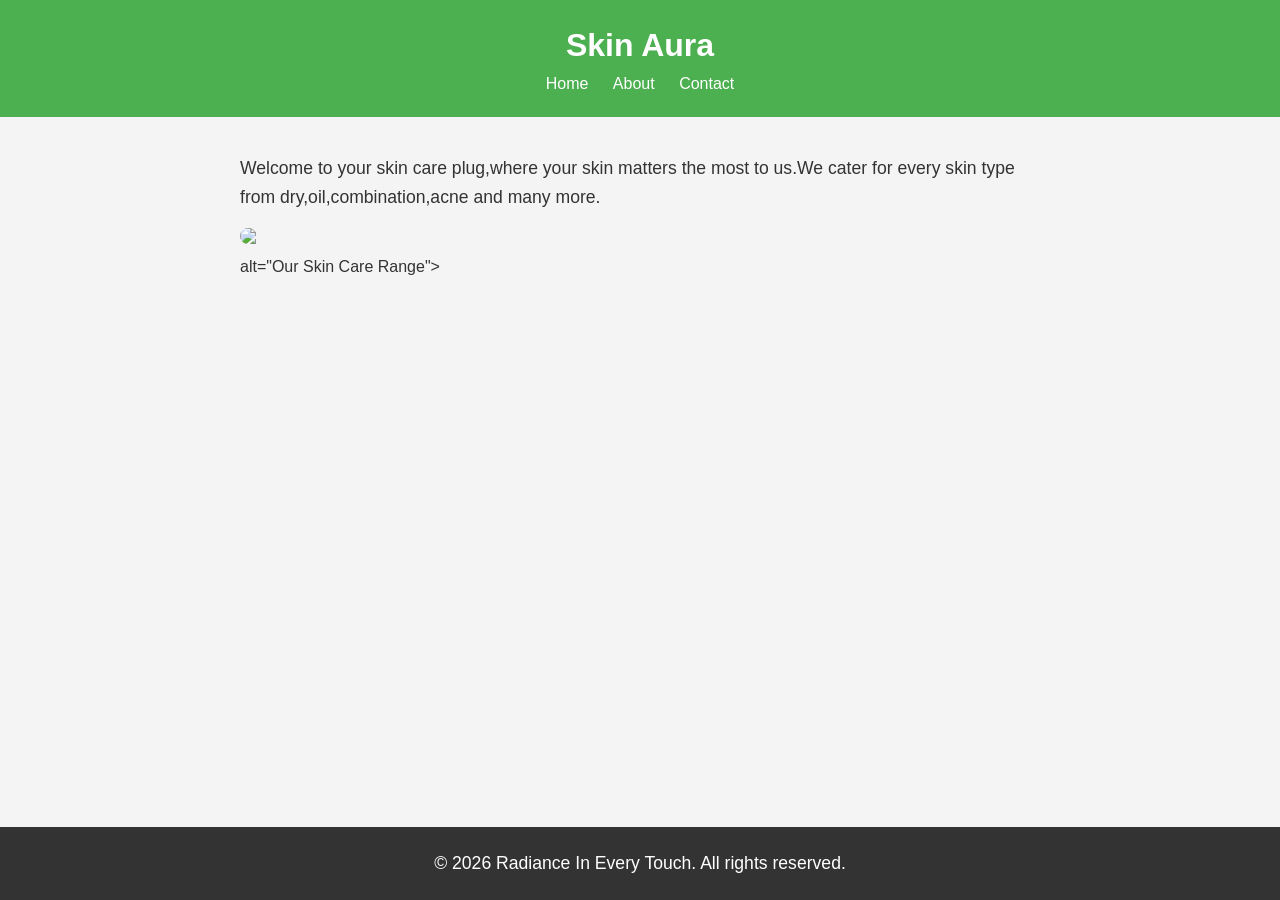
==== index.html @ d2c24ff8 "Enhance index.html with background image and styles Added a background image to the body and fixed t" ====
<!DOCTYPE html>
<html lang="en"></html>
<head>
    <meta charset="UTF-8">
    <meta name="viewpoint" content="width=device-width", intial-scale=1.0>
    <title>SkinAura</title>
    <link rel="stylesheet" href="style.css">
    <style>
        body{background-image: url(https://jasminvilhelmina.com/wp-content/uploads/2023/03/2-40-900x900.jpg")
             backgroung-size: cover;
             background-position: center;
             background-repeat: no-repeat;
            }
    </style>
</head>
<body>
    <header>
        <h1>Skin Aura</h1>
        <nav>
            <a href="index.html">Home</a>
            <a href="about.html">About</a>
            <a href="contact.html">Contact</a>
    </header>
    <main>
        <p> Welcome to your skin care plug,where your skin matters the most to us.We cater for every skin type from dry,oil,combination,acne and many more.</p>    
        <img src="https://jasminvilhelmina.com/wp-content/uploads/2023/03/2-40-900x900.jpg"> alt="Our Skin Care Range">
    </main>
    <footer>
        <p>&copy; 2026 Radiance In Every Touch. All rights reserved.</p>
    </footer>
</body>
</html>
---- style.css ----
body {
    font-family: Arial, sans-serif;
    color: #333;
    background-color: #f4f4f4;
    margin: 0;
    padding: 0;
    line-height: 1.6;
    background-image: url"https://jasminvilhelmina.com/wp-content/uploads/2023/03/2-40-900x900.jpg";
    background-position: center;
    background-repeat: no-repeat;
}
header {
    background-color: #4CAF50;
    color: #fff;
    padding: 20px ;
    text-align: center;
}
header h1 {
    margin: 0;
}
nav a {
    color: #fff;
    text-decoration: none;
    margin: 0 10px;
}
nav a:hover {
    text-decoration: underline;
}
main {
    padding: 20px;
    max-width: 800px;
    margin: 0px auto;
}
main img {
    max-width: 500%;
    height: auto;
    display: block;
    margin: 10px auto;
}
table, td {
    border: 1px solid black;
    border-collapse: collapse;
}
footer {
    background-color: #333;
    color: #fff;
    text-align: center;
    padding: 5px 0;
    position: fixed;
    width: 100%;
    bottom: 0;
}
p {
    font-size: 1.1em;
}
a {
    color: #4CAF50;
    text-decoration: none;
}
a:hover {
    text-decoration: underline;
}
img {
    border-radius: 5px solid #4caf50;
    border-radius: 10px;
}
main a[href="https://github.com"] {
    color: #ff5722;
    font-weight: bold;
}
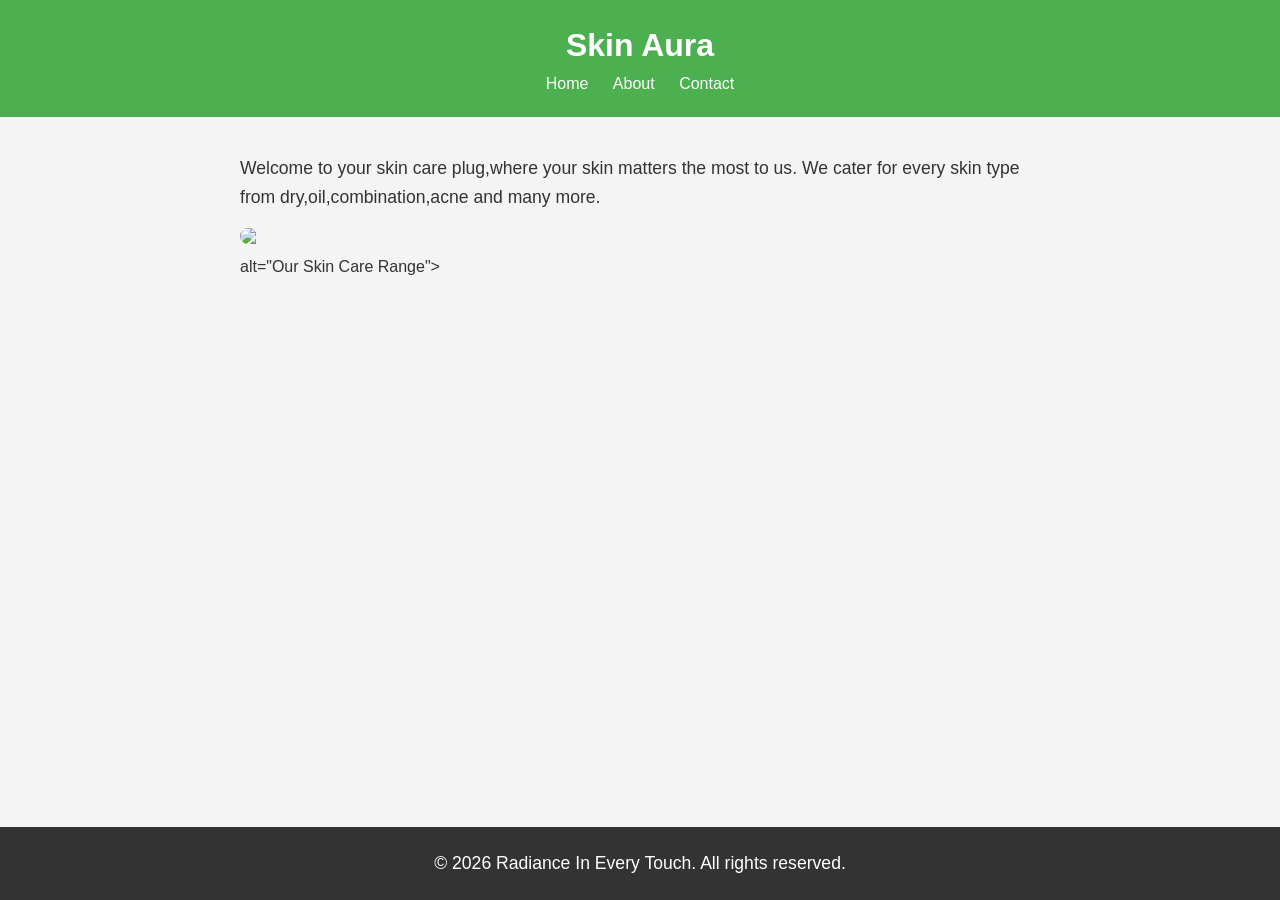
==== commit f6102d4e: "Fix HTML structure and add missing elements" ====
--- a/index.html
+++ b/index.html
@@ -5,13 +5,6 @@
     <meta name="viewpoint" content="width=device-width", intial-scale=1.0>
     <title>SkinAura</title>
     <link rel="stylesheet" href="style.css">
-    <style>
-        body{background-image: url(https://jasminvilhelmina.com/wp-content/uploads/2023/03/2-40-900x900.jpg")
-             backgroung-size: cover;
-             background-position: center;
-             background-repeat: no-repeat;
-            }
-    </style>
 </head>
 <body>
     <header>
@@ -22,7 +15,8 @@
             <a href="contact.html">Contact</a>
     </header>
     <main>
-        <p> Welcome to your skin care plug,where your skin matters the most to us.We cater for every skin type from dry,oil,combination,acne and many more.</p>    
+        <p> Welcome to your skin care plug,where your skin matters the most to us.
+            We cater for every skin type from dry,oil,combination,acne and many more.</p>    
         <img src="https://jasminvilhelmina.com/wp-content/uploads/2023/03/2-40-900x900.jpg"> alt="Our Skin Care Range">
     </main>
     <footer>
@@ -38,3 +32,5 @@
 
 
 
+
+
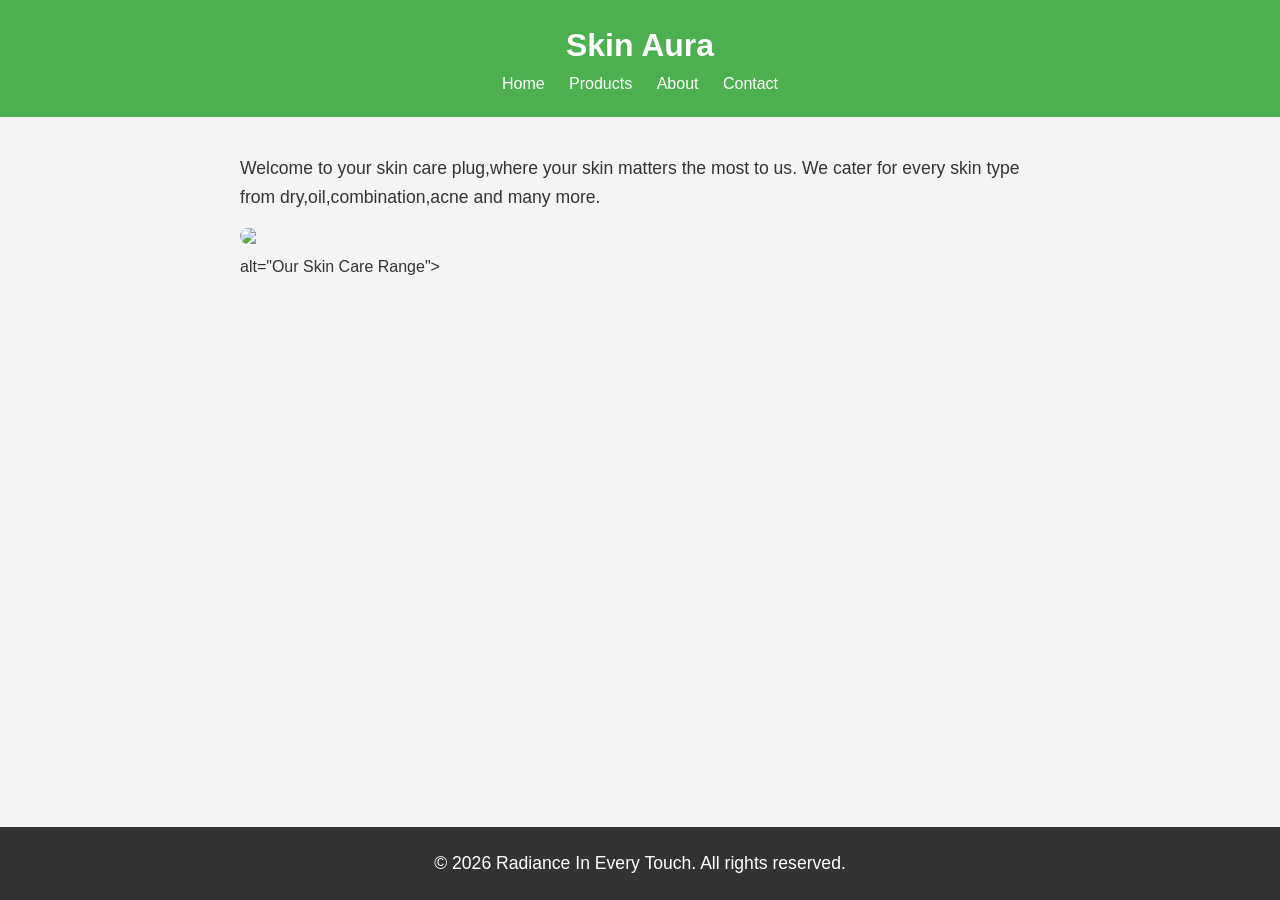
==== commit e14987be: "Fix navigation links and improve HTML structure Updated navigation links and added spacing." ====
--- a/index.html
+++ b/index.html
@@ -11,6 +11,7 @@
         <h1>Skin Aura</h1>
         <nav>
             <a href="index.html">Home</a>
+            <a href="Products.html">Products</a>    
             <a href="about.html">About</a>
             <a href="contact.html">Contact</a>
     </header>
@@ -34,3 +35,4 @@
 
 
 
+
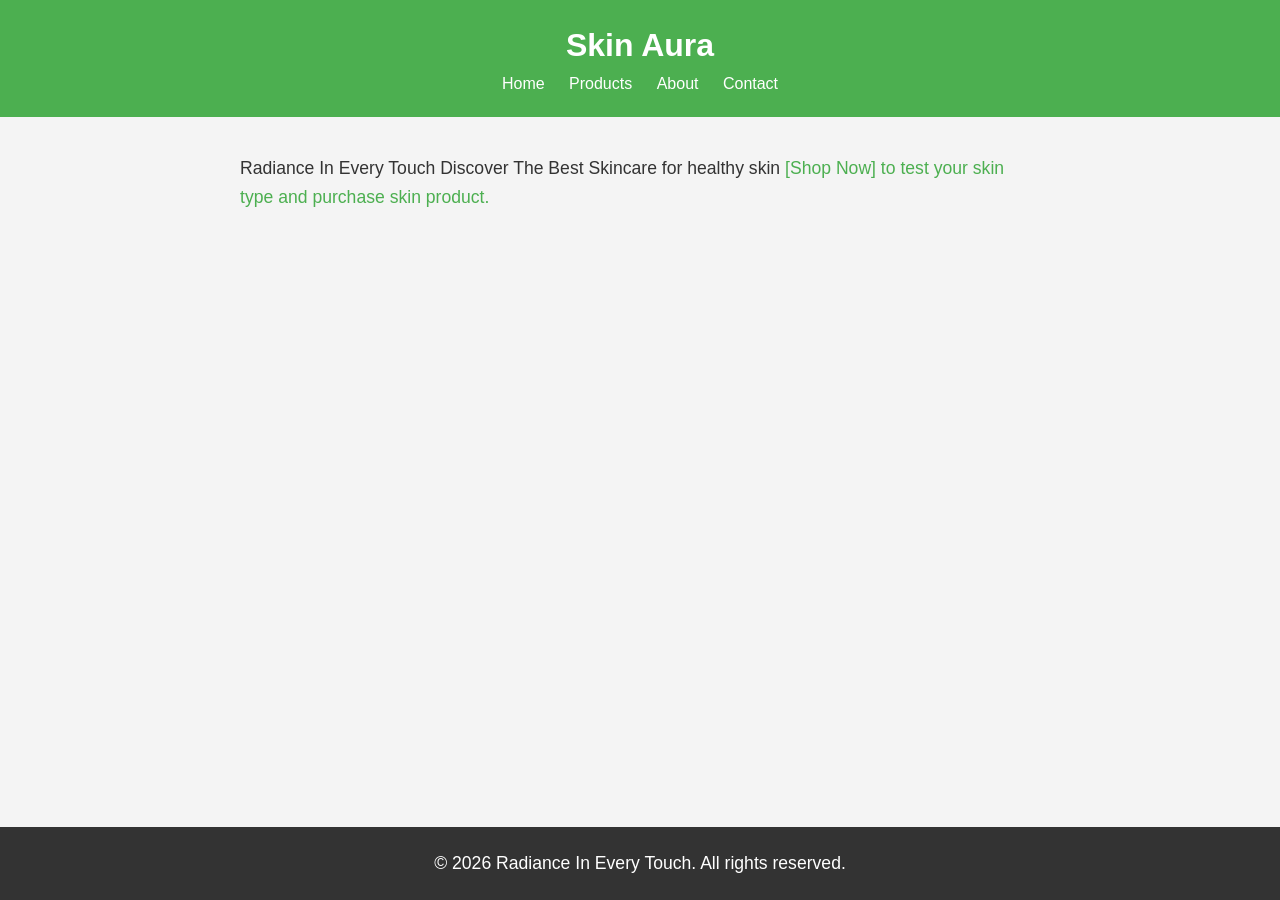
==== commit 8a1482d3: "Revise index.html with new content and links Updated content and structure for improved clarity and " ====
--- a/index.html
+++ b/index.html
@@ -16,9 +16,9 @@
             <a href="contact.html">Contact</a>
     </header>
     <main>
-        <p> Welcome to your skin care plug,where your skin matters the most to us.
-            We cater for every skin type from dry,oil,combination,acne and many more.</p>    
-        <img src="https://jasminvilhelmina.com/wp-content/uploads/2023/03/2-40-900x900.jpg"> alt="Our Skin Care Range">
+        <p> Radiance In Every Touch
+            Discover The Best Skincare for healthy skin
+        <a href="https://www.cerave.com/"> [Shop Now] to test your skin type and  purchase skin product.</p>
     </main>
     <footer>
         <p>&copy; 2026 Radiance In Every Touch. All rights reserved.</p>
@@ -36,3 +36,4 @@
 
 
 
+
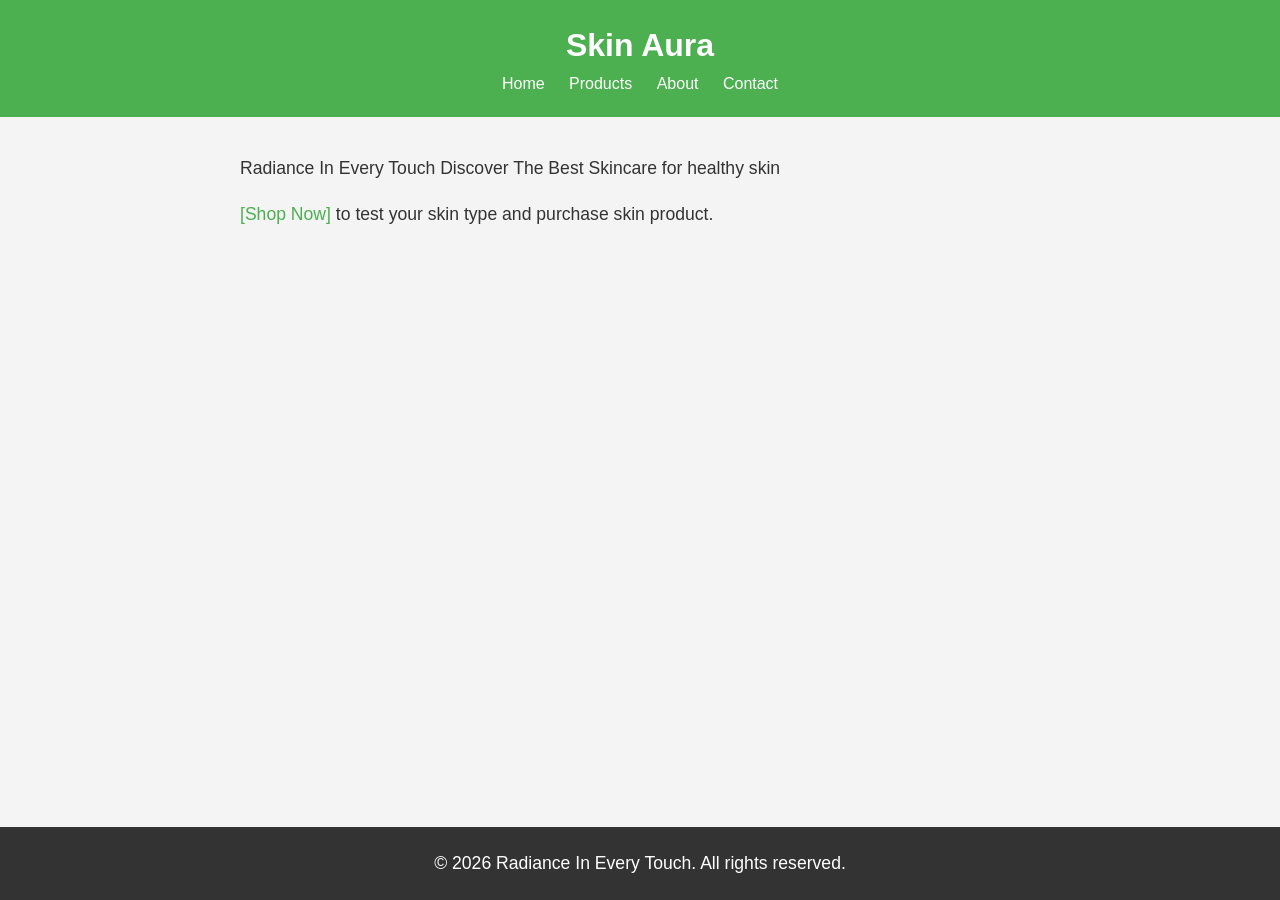
==== commit 38eb7f0a: "Fix HTML structure and improve content formatting Corrected HTML structure and fixed paragraph tags." ====
--- a/index.html
+++ b/index.html
@@ -17,8 +17,8 @@
     </header>
     <main>
         <p> Radiance In Every Touch
-            Discover The Best Skincare for healthy skin
-        <a href="https://www.cerave.com/"> [Shop Now] to test your skin type and  purchase skin product.</p>
+            Discover The Best Skincare for healthy skin</p>    
+        <p><a href="https://www.cerave.com/"> [Shop Now]</a> to test your skin type and  purchase skin product.</p>
     </main>
     <footer>
         <p>&copy; 2026 Radiance In Every Touch. All rights reserved.</p>
@@ -37,3 +37,4 @@
 
 
 
+
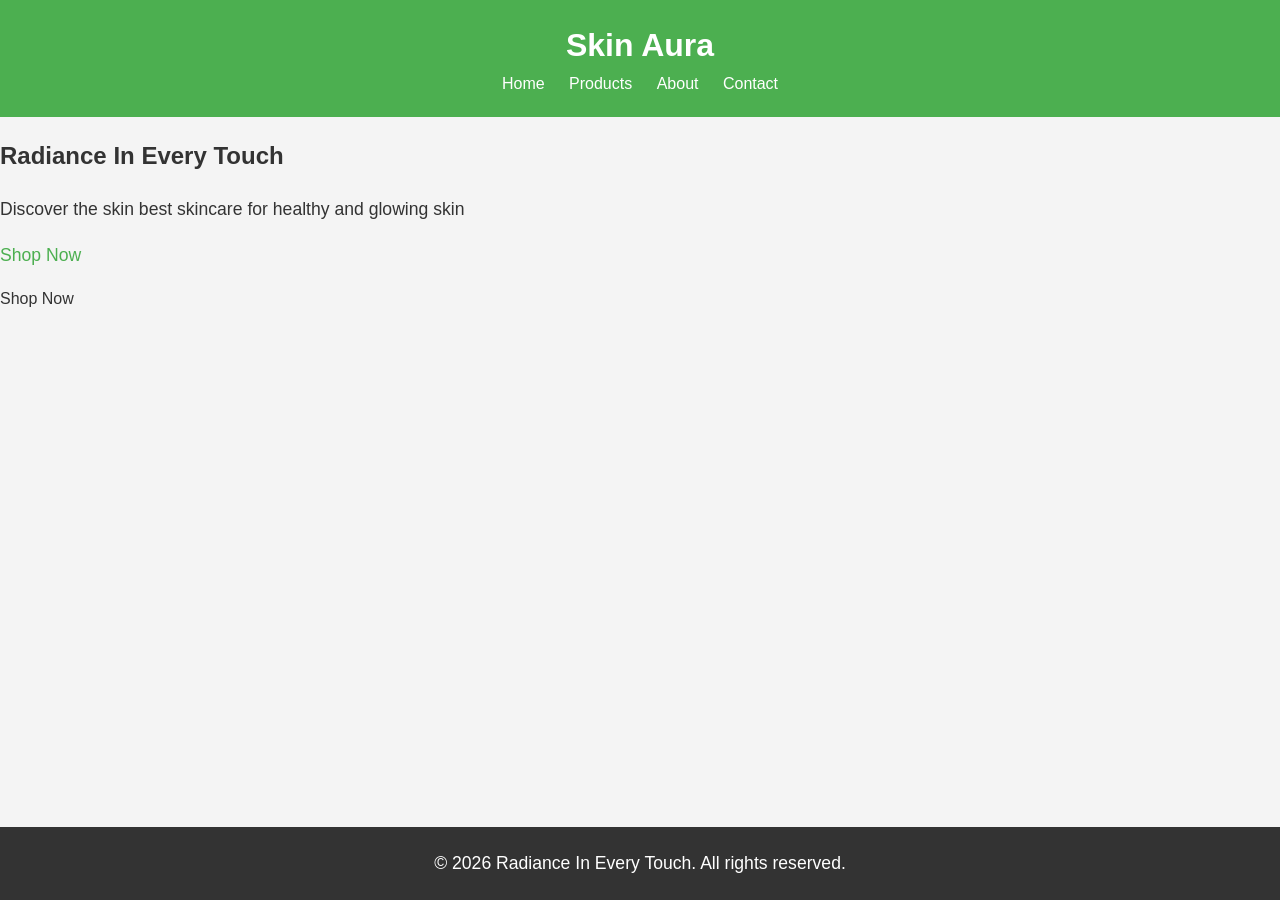
==== commit 984e8b08: "Revise index.html with new hero section Updated the HTML structure and added a hero section with a c" ====
--- a/index.html
+++ b/index.html
@@ -15,11 +15,12 @@
             <a href="about.html">About</a>
             <a href="contact.html">Contact</a>
     </header>
-    <main>
-        <p> Radiance In Every Touch
-            Discover The Best Skincare for healthy skin</p>    
-        <p><a href="https://www.cerave.com/"> [Shop Now]</a> to test your skin type and  purchase skin product.</p>
-    </main>
+    <section class="hero">
+        <h2>Radiance In Every Touch</h2>
+        <p>Discover the skin best skincare for healthy and glowing skin</p>
+        <p> <a href="https://www.cerave.com/"> Shop Now </a></p>
+        <buttom> Shop Now</buttom>
+    </section>    
     <footer>
         <p>&copy; 2026 Radiance In Every Touch. All rights reserved.</p>
     </footer>
@@ -38,3 +39,4 @@
 
 
 
+
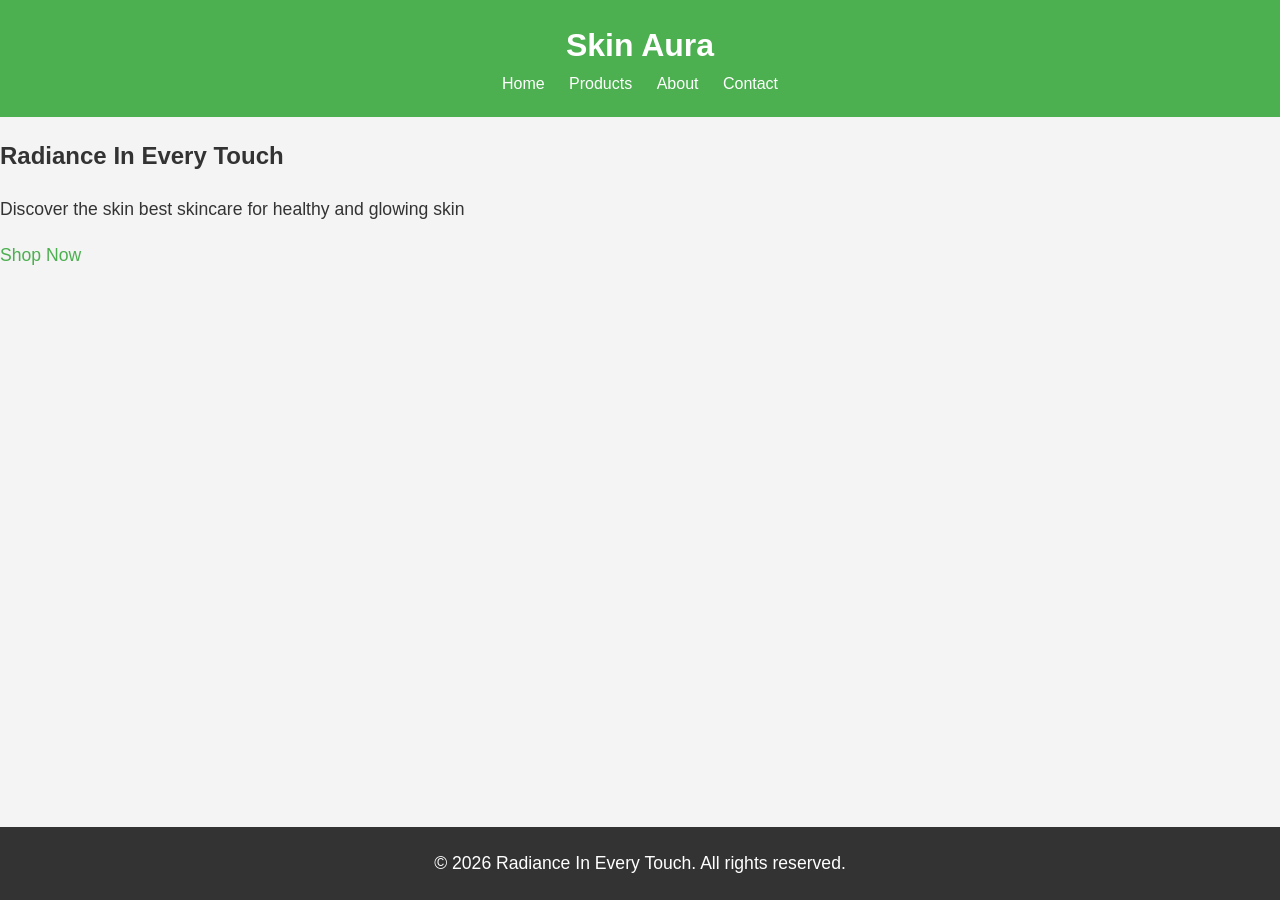
==== commit 6cd78206: "Update index.html" ====
--- a/index.html
+++ b/index.html
@@ -19,7 +19,6 @@
         <h2>Radiance In Every Touch</h2>
         <p>Discover the skin best skincare for healthy and glowing skin</p>
         <p> <a href="https://www.cerave.com/"> Shop Now </a></p>
-        <buttom> Shop Now</buttom>
     </section>    
     <footer>
         <p>&copy; 2026 Radiance In Every Touch. All rights reserved.</p>
@@ -40,3 +39,4 @@
 
 
 
+
